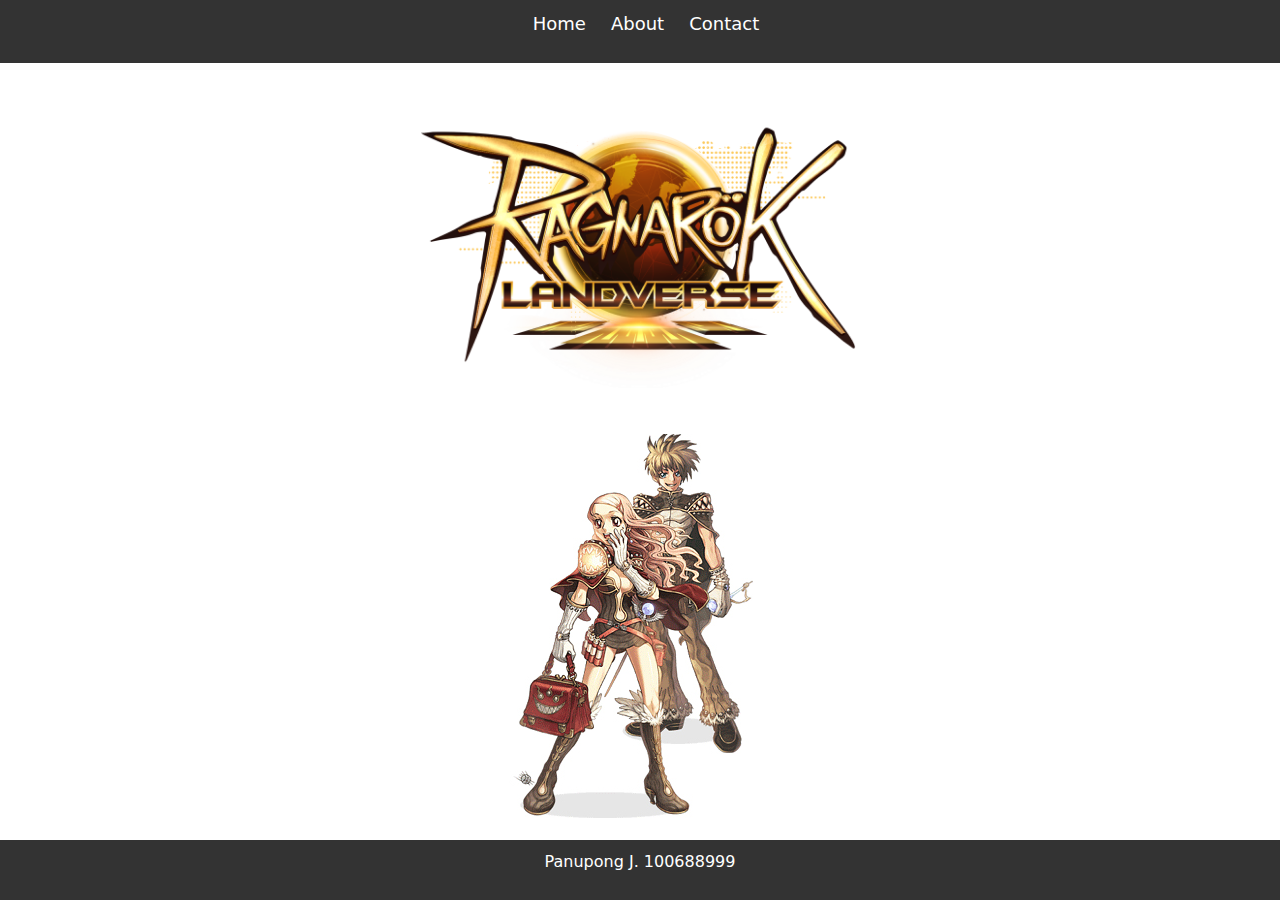
==== index.html @ 837f2fac "V1.0" ====
<!DOCTYPE html>
<html lang="en">
<head>
    <meta charset="UTF-8">
    <meta name="viewport" content="width=device-width, initial-scale=1.0">
    <title>Home - Ragnarok Online</title>
    <link rel="stylesheet" href="./css/styles.css">
    <link rel="stylesheet" href="https://cdn.jsdelivr.net/npm/bootstrap@5.3.3/dist/css/bootstrap.min.css">
    
</head>
<body>
    <!-- Navigation Bar -->
    <header>
        <nav>
            <ul>
                <li><a href="index.html">Home</a></li>
                <li><a href="about.html">About</a></li>
                <li><a href="contact.html">Contact</a></li>
            </ul>
        </nav>
    </header>

    <!-- Home Page Content -->
    <main>
        <div class="container">
            <img class="img-fluid" id ="rol_banner" src="./images/ROL.jpg" alt="Ragnarok online logo">
            <!--Charlactor slide show-->
            <section id="classShowCase">
                <div id="carouselExampleAutoplaying" data-bs-ride="carousel" >
                    <div class="carousel-inner">
                        <div class="carousel-item active">
                            <img src="./images/BC.png" class="d-block w-100" alt="Ragnarok Online Biochemist character class">
                        </div>
                        <div class="carousel-item">
                            <img src="./images/CHAMP.png" class="d-block w-100" alt="Ragnarok Online Champion character class">
                        </div>
                        <div class="carousel-item">
                            <img src="./images/FS.png" class="d-block w-100" alt="Ragnarok Online High Priest character class">
                        </div>
                        <div class="carousel-item">
                            <img src="./images/LK.png" class="d-block w-100" alt="Ragnarok Online Lord Knight character class">
                        </div>

                        <div class="carousel-item">
                            <img src="./images/MS.png" class="d-block w-100" alt="Ragnarok Online Mastersmith character class">
                        </div>

                        <div class="carousel-item">
                            <img src="./images/PALA.png" class="d-block w-100" alt="Ragnarok Online Paladin character class">
                        </div>
                        <div class="carousel-item">
                            <img src="./images/PROF.png" class="d-block w-100" alt="Ragnarok Online Scholar character class">
                        </div>
                  
                        <div class="carousel-item">
                            <img src="./images/SINX.png" class="d-block w-100" alt="Ragnarok Online Sniper character class">
                        </div>

                        <div class="carousel-item">
                            <img src="./images/STALK.png" class="d-block w-100" alt="Ragnarok Online Stalker character class">
                        </div>
                    </div>
                </div>
            </section>
        </div>
        

    </main>

    <footer>
        <p>Panupong J. 100688999</p>
    </footer>
    <!-- <script src="/js/javaScript.js"></script> -->
    <script src="https://cdn.jsdelivr.net/npm/bootstrap@5.3.3/dist/js/bootstrap.bundle.min.js"></script>
</body>
</html>
---- css/styles.css ----
/* General Reset */
* {
    margin: 0;
    padding: 0;
    box-sizing: border-box;
}

body {
    font-family: 'Arial', sans-serif;
    line-height: 1.6;
    background-color: #f4f4f4;
    color: #333;
}


/* Header and Navigation Bar */
header {
    background-color: #333;
    color: #fff;
    padding: 10px 0;
}

header nav ul {
    list-style: none;
    text-align: center;
}

header nav ul li {
    display: inline;
    margin-right: 20px;
}

header nav ul li a {
    color: #fff;
    text-decoration: none;
    font-size: 18px;
}
.container{
    display: flex;
    flex-direction: column;
    justify-content: center;
    align-items: center;
    gap: 30px;
}

/* Home Page Content */
main {
    padding: 20px;
    max-width: 1200px;
    margin: 0 auto;
}

#rol_banner{
    width: 50%;
}

h1, h2 {
    color: #333;
}

#contactContainer{
    background-image: url('/images/1125px-Worldmap12.jpg');
    background-position: center;
    
}

/* About Page */


/* Form Styling */
form {
    max-width: 600px;
    margin: 0 auto;
    background-color: #fff;
    padding: 20px;
    border-radius: 10px;
    box-shadow: 0 0 10px rgba(0, 0, 0, 0.1);
}

form label {
    display: block;
    margin-bottom: 5px;
    font-weight: bold;
}

form input, form textarea {
    width: 100%;
    padding: 10px;
    margin-bottom: 10px;
    border: 1px solid #ddd;
    border-radius: 4px;
}

form button {
    background-color: #333;
    color: #fff;
    padding: 10px 20px;
    border: none;
    border-radius: 4px;
    cursor: pointer;
}

form button:hover {
    background-color: #555;
}


a:hover {
    text-decoration: underline;
}

/* Footer */
footer {
    background-color: #333;
    color: #fff;
    text-align: center;
    padding: 10px 0;
    position: fixed;
    width: 100%;
    bottom: 0;
}
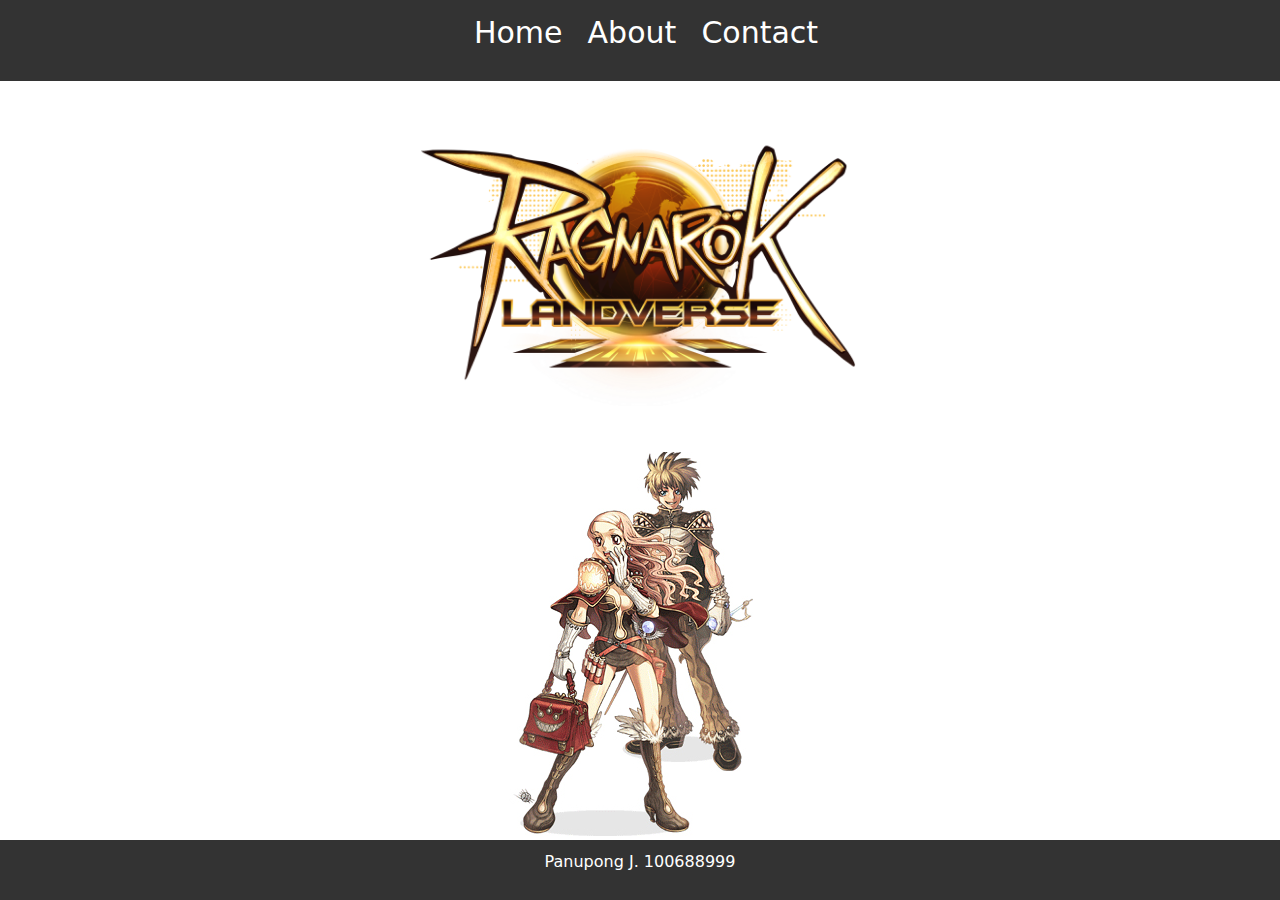
==== commit 55cba2cd: "V2.0 change 2 section" ====
--- a/index.html
+++ b/index.html
@@ -23,7 +23,7 @@
     <!-- Home Page Content -->
     <main>
         <div class="container">
-            <img class="img-fluid" id ="rol_banner" src="./images/ROL.jpg" alt="Ragnarok online logo">
+            <img class="img-fluid" id ="rol_banner" src="./images/ROL.jpg" alt="Ragnarok online logo with fantasy world background">
             <!--Charlactor slide show-->
             <section id="classShowCase">
                 <div id="carouselExampleAutoplaying" data-bs-ride="carousel" >
--- a/css/styles.css
+++ b/css/styles.css
@@ -33,7 +33,7 @@
 header nav ul li a {
     color: #fff;
     text-decoration: none;
-    font-size: 18px;
+    font-size: 30px;
 }
 .container{
     display: flex;
